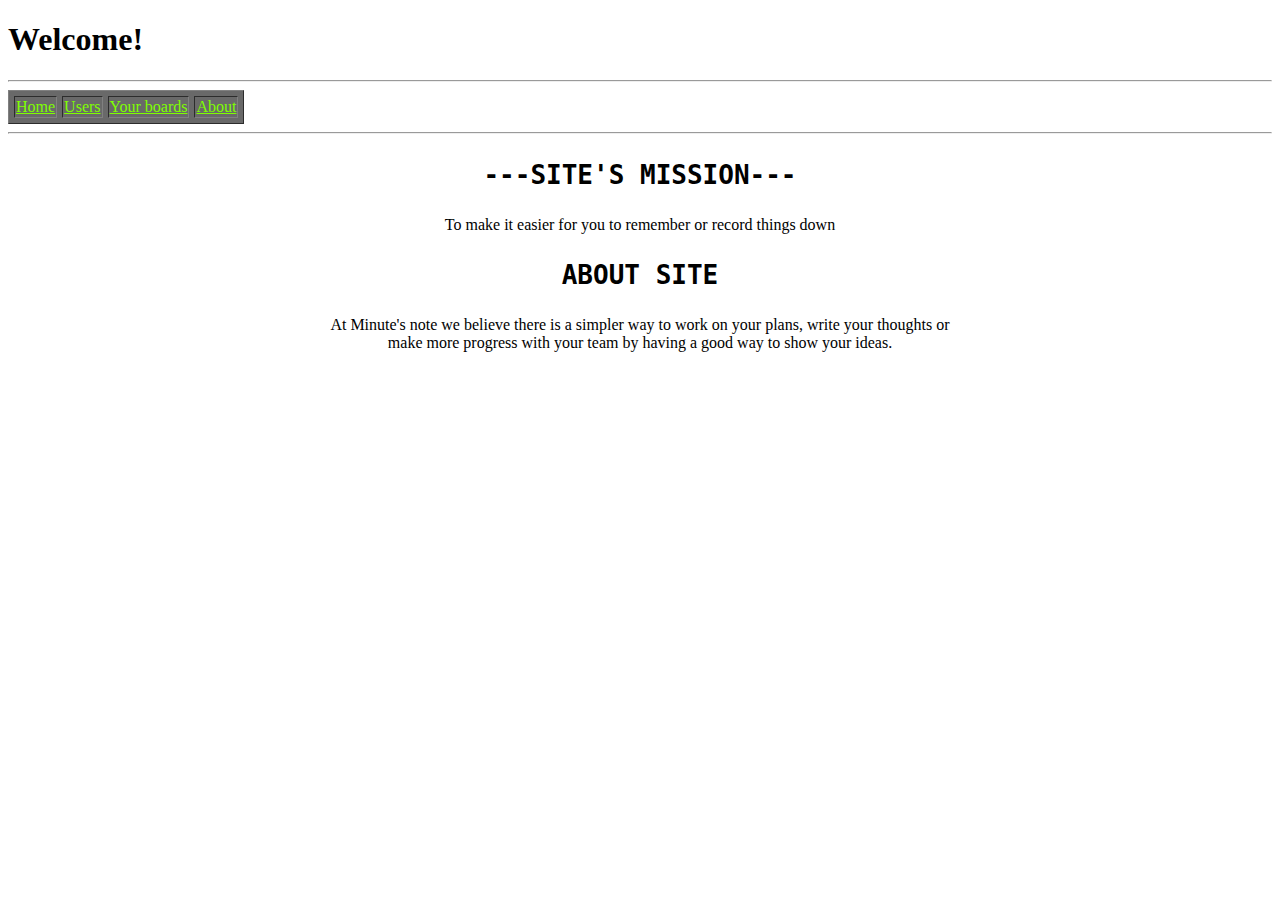
==== about.html @ 6828ecef "added about page and some improvements" ====
<!doctype html>
<html lang="en">
    <head>
        <meta charset="utf-8">
        <meta content="width=device-width, initial-scale=1">
        <title>MinuteNote</title>
        <meta name="description" content="Site intended to help you write things down!">
        <meta name="author" content="Zennard">

    </head>
    <body>
      <h1>Welcome!</h1>

      <hr style = "color:chartreuse">
      <table border = "1" style = "background-color:dimgray" cellspacing = "5">
        <tr>
          <td><a href = "index.html" style = "color:chartreuse">Home</a></td>
          <td><a href = "users.html" style = "color:chartreuse">Users</a></td>
          <td><a href = "boards.html" style = "color:chartreuse">Your boards</a></td>
          <td><a href = "about.html" style = "color:chartreuse">About</a></td>
        </tr>
      </table>
      <hr style = "color:chartreuse">

      <h1 style = "text-align: center"><pre>---SITE'S MISSION---</pre></h1>
      <p style = "text-align: center">To make it easier for you to remember or record things down</p>
      <h1 style = "text-align: center"><pre>ABOUT SITE</pre></h1>
      <p style = "text-align: center">At Minute's note we believe there is a simpler way to work on your plans, write your thoughts or<br>
         make more progress with your team by having a good way to show your ideas.
      </p>
      

    </body>
</html>
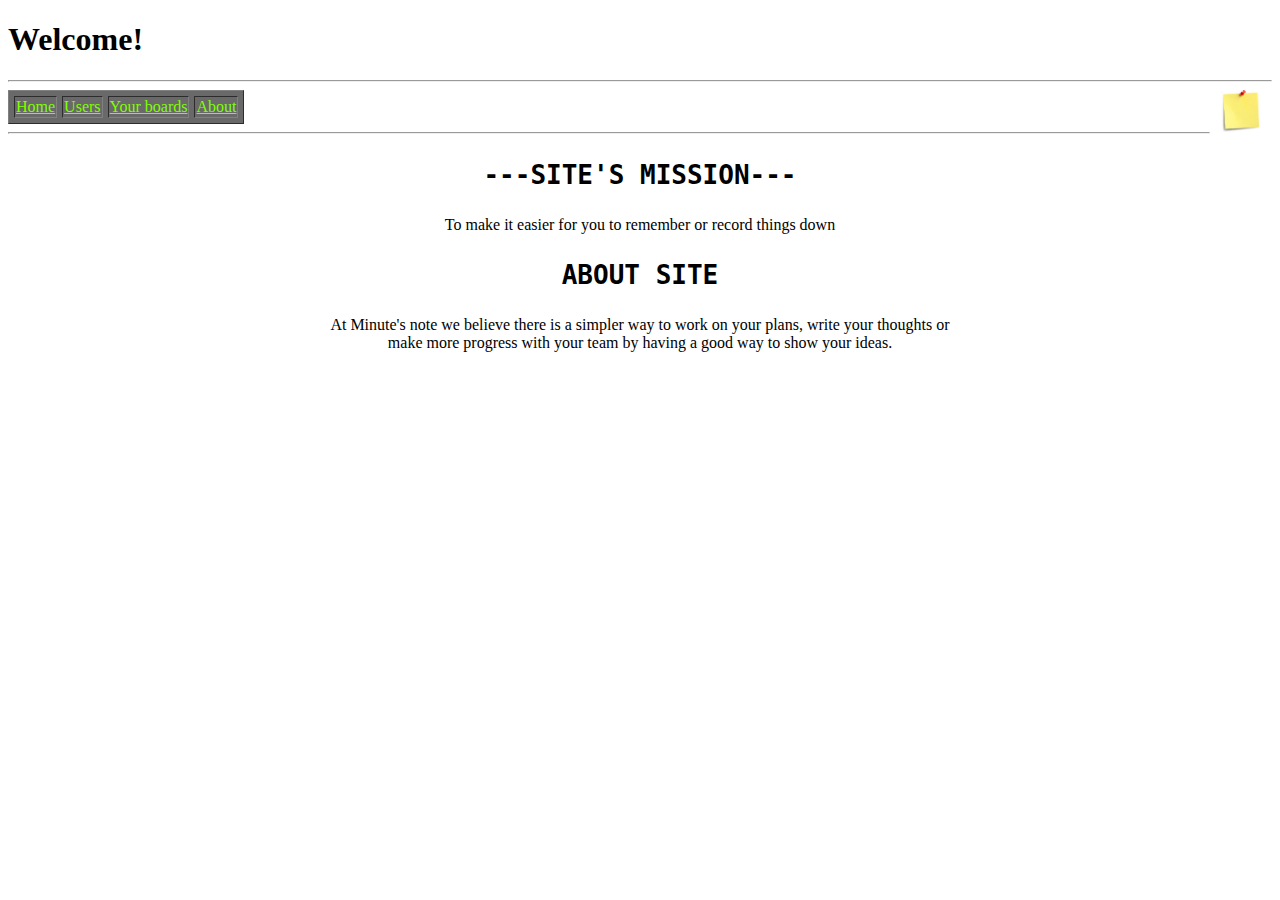
==== commit ded9caa2: "added note picture on every page" ====
--- a/about.html
+++ b/about.html
@@ -12,6 +12,7 @@
       <h1>Welcome!</h1>
 
       <hr style = "color:chartreuse">
+      <img src = "images/note.jpeg" alt = "image of a note" align = "right" align = "top" height = "43"> 
       <table border = "1" style = "background-color:dimgray" cellspacing = "5">
         <tr>
           <td><a href = "index.html" style = "color:chartreuse">Home</a></td>
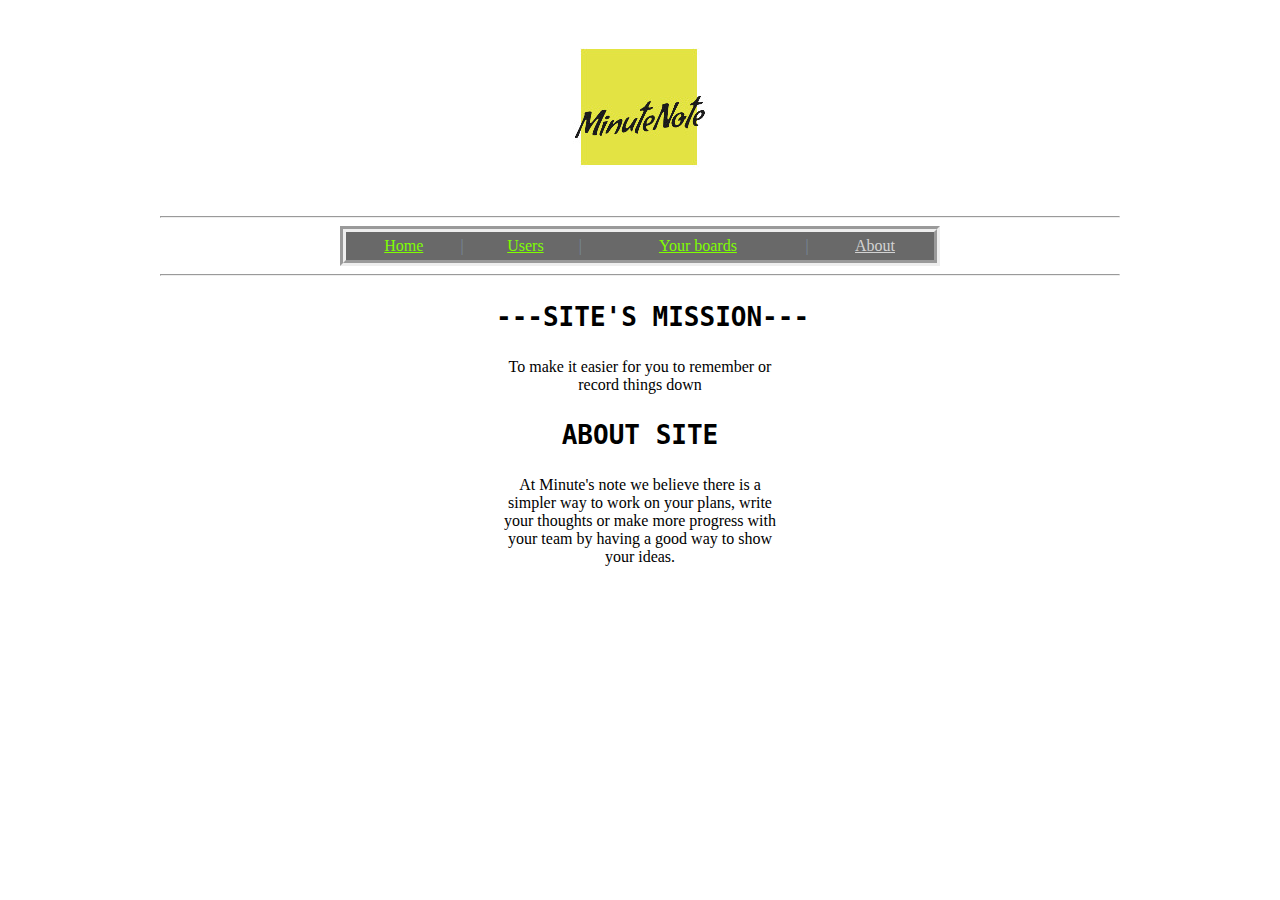
==== commit 6a64db03: "FULL redesign" ====
--- a/about.html
+++ b/about.html
@@ -7,29 +7,35 @@
         <meta name="description" content="Site intended to help you write things down!">
         <meta name="author" content="Zennard">
 
+        <link rel="stylesheet" type="text/css" href="stylesheets/style.css">
+
     </head>
     <body>
-      <h1>Welcome!</h1>
+      <div class = "main_block">
+          <div id = "logo"><img src = "images/logo.jpg" alt = "logo"></div>
+          <hr class = "menu_page">
+          <table class = "menu_border">
+              <tr>
+                  <td class = "menu_data"><a href = "index.html" class = "menu_page">Home</a></td>
+                  <td class = "menu_ver_line">|</td>
+                  <td class = "menu_data"><a href = "users.html" class = "menu_page">Users</a></td>
+                  <td class = "menu_ver_line">|</td>
+                  <td class = "menu_data"><a href = "boards.html" class = "menu_page">Your boards</a></td>
+                  <td class = "menu_ver_line">|</td>
+                  <td class = "menu_data"><a href = "about.html" class = "menu_cur_page">About</a></td>
+              </tr>
+          </table>
+          <hr class = "menu_page">
+          
+          <div class = "center_text">
+            <h1><pre>---SITE'S MISSION---</pre></h1>
+            <p>To make it easier for you to remember or record things down</p>
+            <h1><pre>ABOUT SITE</pre></h1>
+            <p>At Minute's note we believe there is a simpler way to work on your plans, write your thoughts or
+              make more progress with your team by having a good way to show your ideas.
+            </p>
+          </div>
 
-      <hr style = "color:chartreuse">
-      <img src = "images/note.jpeg" alt = "image of a note" align = "right" align = "top" height = "43"> 
-      <table border = "1" style = "background-color:dimgray" cellspacing = "5">
-        <tr>
-          <td><a href = "index.html" style = "color:chartreuse">Home</a></td>
-          <td><a href = "users.html" style = "color:chartreuse">Users</a></td>
-          <td><a href = "boards.html" style = "color:chartreuse">Your boards</a></td>
-          <td><a href = "about.html" style = "color:chartreuse">About</a></td>
-        </tr>
-      </table>
-      <hr style = "color:chartreuse">
-
-      <h1 style = "text-align: center"><pre>---SITE'S MISSION---</pre></h1>
-      <p style = "text-align: center">To make it easier for you to remember or record things down</p>
-      <h1 style = "text-align: center"><pre>ABOUT SITE</pre></h1>
-      <p style = "text-align: center">At Minute's note we believe there is a simpler way to work on your plans, write your thoughts or<br>
-         make more progress with your team by having a good way to show your ideas.
-      </p>
-      
-
+      </div>
     </body>
 </html>--- a/stylesheets/style.css
+++ b/stylesheets/style.css
@@ -0,0 +1,97 @@
+.menu_page {
+    color: chartreuse;
+}
+
+.menu_cur_page {
+    color: lightgray;
+}
+
+.menu_border {
+    border: 6px;
+    background-color: dimgray;
+    border-style: groove;
+    border-spacing: 5;
+    width: 600px;
+    margin: 0 auto;
+    padding: 2px;
+}
+
+#logo {
+    width:200px;
+    height:200px;
+    margin: 0 auto;
+}
+
+.menu_data {
+    text-align: center;
+}
+
+.menu_ver_line {
+    color:lightslategrey;
+}
+
+.main_text > p{
+    text-align: center;
+    width: 800px;
+    margin: 0 auto;
+    white-space: pre;
+}
+
+.main_block {
+    width: 960px;
+    margin: 0 auto;
+    align-content: center;
+}
+
+.main_table table, .main_table tr, .main_table th, .main_table td, .main_table caption, .main_table{
+    margin: 0 auto;
+    text-align: center;
+    font-size: 15px;
+    border-collapse: collapse;
+    border: 3px;
+    background-color: dimgray;
+    border-style: double;
+    border-spacing: 5;
+}
+
+ul {
+    list-style: none; /* Remove default bullets */
+}
+
+ul li::before {
+    content: "\2022";  /* Add content: \2022 is the CSS Code/unicode for a bullet */
+    color: gold; /* Change the color */
+    font-weight: bold; /* If you want it to be bold */
+    display: inline-block; /* Needed to add space between the bullet and the text */
+    width: 1em; /* Also needed for space (tweak if needed) */
+    margin-left: -1em; /* Also needed for space (tweak if needed) */
+}
+
+.center_list {
+    width: 200px;
+    margin: 0 auto;
+    text-align: left;
+}
+
+.center_text {
+    width: 30%;
+    margin: 0 auto;
+    text-align: center;
+}
+
+.rounded_img {
+    width: 200px;
+    height: 200px;
+    border-radius: 50%;
+    object-fit: cover;
+}
+
+.biography_text {
+    background-color: palegreen;
+    font-size: 20px;
+    font-family: 'Times New Roman', Times, serif;
+    font-style: italic;
+    width: 50%;
+    height:50%;
+    margin: 0 auto;
+}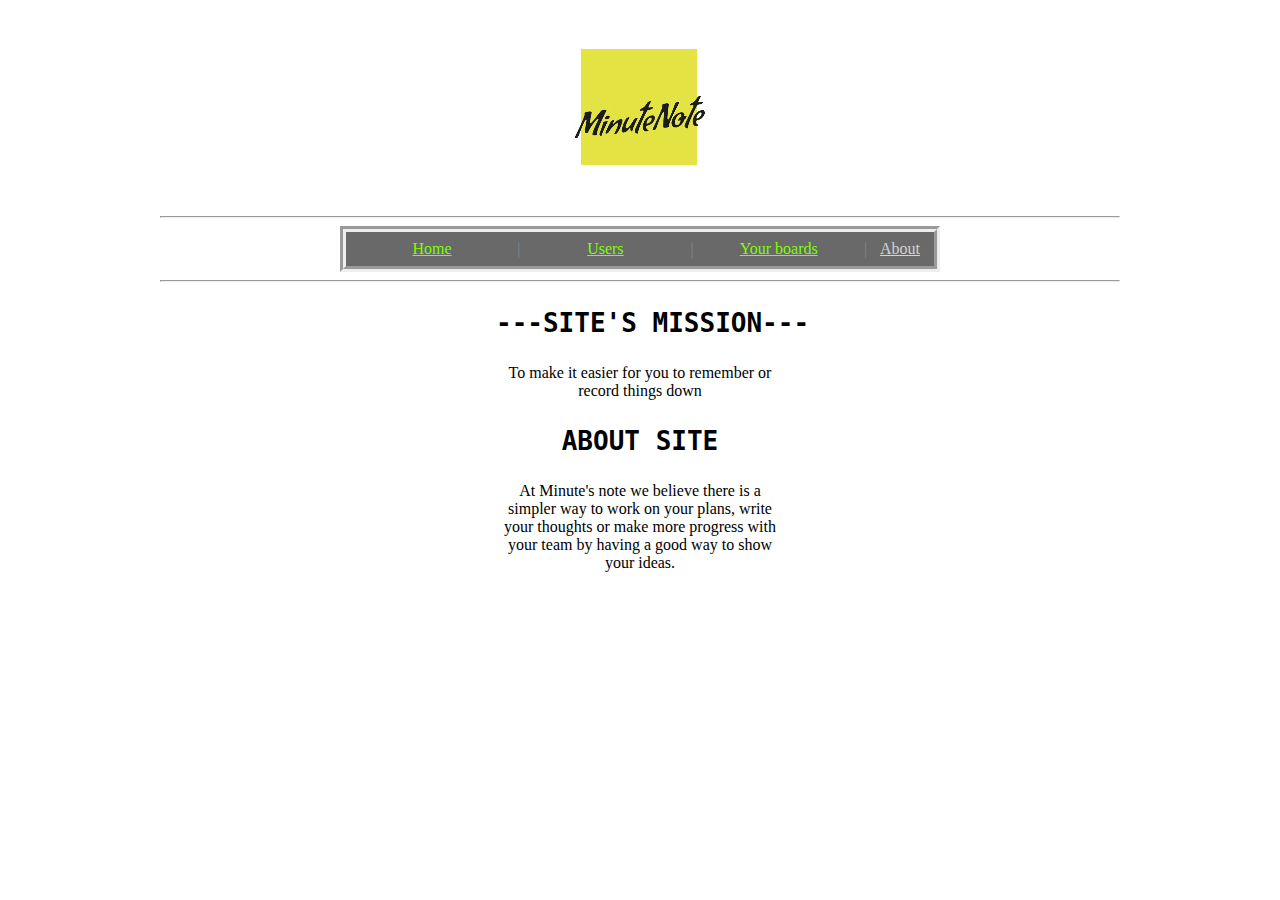
==== commit 1cd73e3e: "added favicon" ====
--- a/about.html
+++ b/about.html
@@ -6,6 +6,7 @@
         <title>MinuteNote</title>
         <meta name="description" content="Site intended to help you write things down!">
         <meta name="author" content="Zennard">
+        <link rel="icon" href="images/favicon.ico" type="image/x-icon">
 
         <link rel="stylesheet" type="text/css" href="stylesheets/style.css">
 
@@ -16,13 +17,13 @@
           <hr class = "menu_page">
           <table class = "menu_border">
               <tr>
-                  <td class = "menu_data"><a href = "index.html" class = "menu_page">Home</a></td>
+                  <td class = "center_text"><a href = "index.html" class = "menu_page">Home</a></td>
                   <td class = "menu_ver_line">|</td>
-                  <td class = "menu_data"><a href = "users.html" class = "menu_page">Users</a></td>
+                  <td class = "center_text"><a href = "users.html" class = "menu_page">Users</a></td>
                   <td class = "menu_ver_line">|</td>
-                  <td class = "menu_data"><a href = "boards.html" class = "menu_page">Your boards</a></td>
+                  <td class = "center_text"><a href = "boards.html" class = "menu_page">Your boards</a></td>
                   <td class = "menu_ver_line">|</td>
-                  <td class = "menu_data"><a href = "about.html" class = "menu_cur_page">About</a></td>
+                  <td class = "center_text"><a href = "about.html" class = "menu_cur_page">About</a></td>
               </tr>
           </table>
           <hr class = "menu_page">
--- a/stylesheets/style.css
+++ b/stylesheets/style.css
@@ -7,10 +7,9 @@
 }
 
 .menu_border {
-    border: 6px;
+    border: 6px groove;
     background-color: dimgray;
-    border-style: groove;
-    border-spacing: 5;
+    border-spacing: 5px;
     width: 600px;
     margin: 0 auto;
     padding: 2px;
@@ -20,10 +19,6 @@
     width:200px;
     height:200px;
     margin: 0 auto;
-}
-
-.menu_data {
-    text-align: center;
 }
 
 .menu_ver_line {
@@ -48,10 +43,9 @@
     text-align: center;
     font-size: 15px;
     border-collapse: collapse;
-    border: 3px;
-    background-color: dimgray;
-    border-style: double;
-    border-spacing: 5;
+    border: 3px double;
+    background-color: darkgrey;
+    border-spacing: 5px;
 }
 
 ul {
